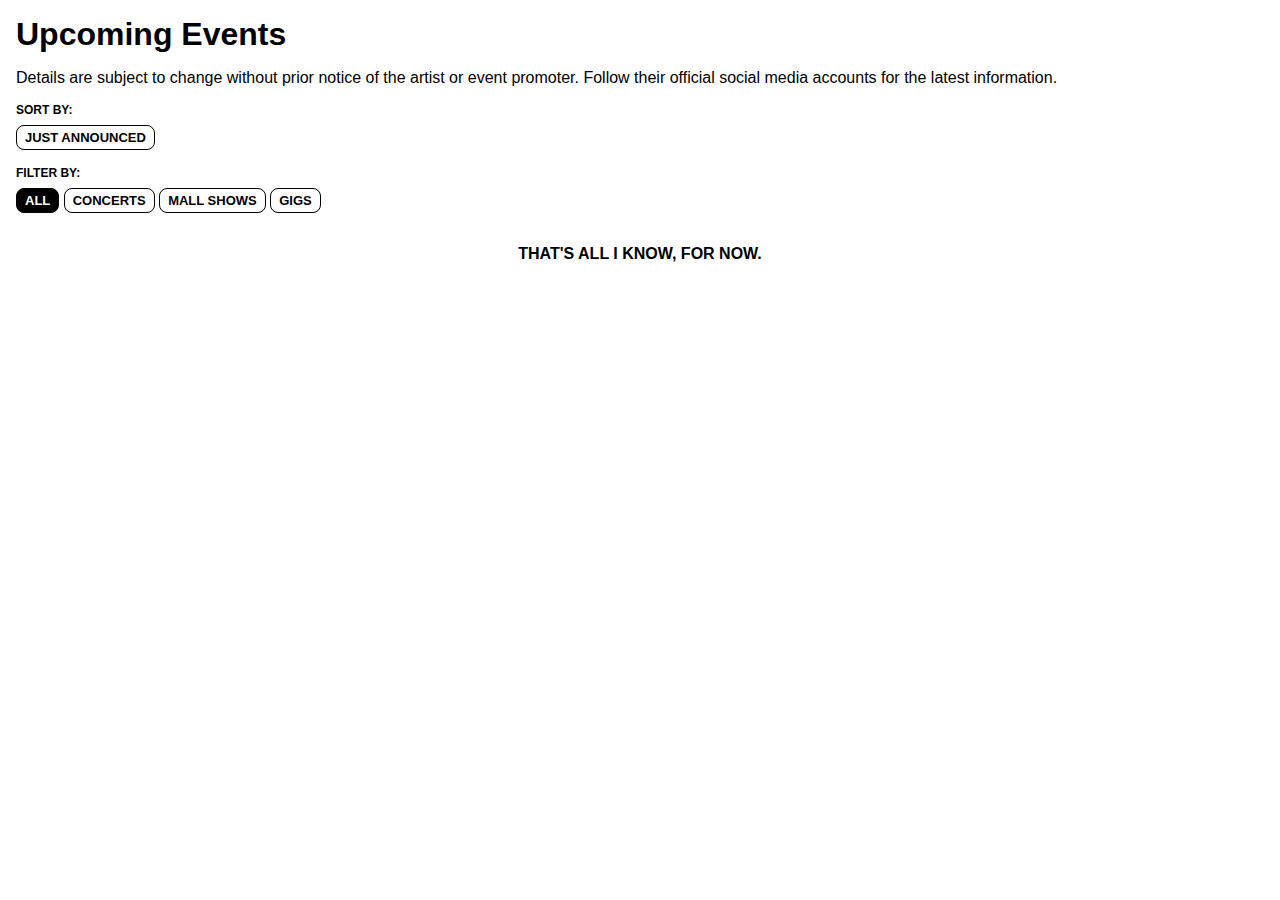
==== index.html @ 895b8d55 "Create filter based on event type" ====
<!DOCTYPE html>
<html lang="en">
<head>
    <meta charset="UTF-8">
    <meta name="viewport" content="width=device-width, initial-scale=1.0">
    <title>Upcoming Events • yohancon</title>
    <link rel="stylesheet" href="./css/style.css">
</head>
<body>
    <main class="main">
        <h1>Upcoming Events</h1>
        <p class="main-desc">Details are subject to change without prior notice of the artist or event promoter. Follow their official social media accounts for the latest information.</p>
        <section class="sort">
            <p class="sort-desc">Sort by:</p>
            <button id="new">Just Announced</button>
        </section>
        <section class="filter">
            <p class="filter-desc">Filter by:</p>
            <section>
                <button class="filter clicked" id="all">All</button>
                <button class="filter" id="concert">Concerts</button>
                <button class="filter" id="mall">Mall Shows</button>
                <button class="filter" id="gig">Gigs</button>
            </section>
        </section>

    </main>
    <footer>
        That's all I know, for now.
    </footer>


    <script src="./js/venues.js"></script>
    <script src="./js/events.js"></script>
    <script>
        function createBoard(arr) {
            for (const item of arr) {
                const row = document.createElement('article');
                
                const row_head = document.createElement('div');
                row_head.className = "title";
                row_head.textContent = `${item.artist.join(" • ")}`;

                const row_venue = document.createElement('div');
                row_venue.className = "venue";
                row_venue.textContent = `${item.venue}`;

                const row_date = document.createElement('div');
                row_date.className = "date";
                row_date.textContent = `${item.date.toLocaleDateString()}`;

                row.appendChild(row_head);
                row.appendChild(row_venue);
                row.appendChild(row_date);
                board.appendChild(row);
            }
        }

        function removeBoard() {
            const boardItems = Array.from(document.querySelectorAll("article"));
        
            for (const item of boardItems) {
                board.removeChild(item);
            }
        }

        const board = document.querySelector('main');
        const btnNew = document.querySelector('#new');
        const btnList = Array.from(document.querySelectorAll('button.filter'));
        
        const finalList = events.filter(item => (item.date >= new Date()));
        finalList.sort((a, b) => a.date - b.date);


        for (const button of btnList) {
            button.addEventListener('click', (e) => {
                for (const btn of btnList) {
                    btn.classList.remove("clicked");
                }

                button.classList.toggle("clicked");
                btnNew.classList.remove("clicked");
                let list;

                switch (button.getAttribute('id')) {
                    case 'all': 
                        list = events.filter(item => (item.date >= new Date()));
                        break;
                    default:
                        if(button.classList.contains("clicked")) {
                            list = events.filter(item => ((Object.hasOwn(item, 'type')) && (item.type == button.getAttribute("id")) && item.date >= new Date()));
                        } 
                        break;
                }

                // Checks if Recently Announced is clicked, sorts based on the result
                if(btnNew.classList.contains("clicked")) {
                    list.sort((a, b) => b.announced - a.announced);
                } else {
                    list.sort((a, b) => a.date - b.date);
                }

                removeBoard();
                createBoard(list);
            })
        }

        btnNew.addEventListener('click', (e) => {
            for (const btn of btnList) {
                if(!(btn.getAttribute('id') == 'all')) {
                    btn.classList.remove("clicked");
                } else {
                    btn.classList.add("clicked");
                }
            }

            btnNew.classList.toggle("clicked");
            let list;

            if(btnNew.classList.contains("clicked")) {
                list = events.filter(item => ((item.announced <= new Date()) && (item.date >= new Date())));
                list.sort((a, b) => b.announced - a.announced);

            } else {
                list = events.filter(item => (item.date >= new Date()));
                list.sort((a, b) => a.date - b.date);
            }

            removeBoard();
            createBoard(list);
        });

        createBoard(finalList);

    </script>
</body>
</html>
---- css/style.css ----
* {
    font-family: "Helvetica Neue", Helvetica, Arial, sans-serif;
    margin: 0;
    padding: 0;
}

main {
    padding: 16px;
}

p.sort-desc,
p.filter-desc {
    font-size: 12px;
	font-weight: bold;
    padding-bottom: 8px;
    text-transform: uppercase;
}

button {
    background-color: inherit;
    border: 1px solid black;
    border-radius: 8px;
    font-size: 13px;
	font-weight: bold;
    padding: 4px 8px;
    text-transform: uppercase;
}

button.clicked {
    background-color: black;
    color: white;
}

button:hover {
    cursor: pointer;
}

article {
    padding: 16px 0 12px;
    display: flex;
    flex-wrap: wrap;
    border-bottom: 0.5px solid #0000004a;
}

article:first-of-type {
    border-top: 2px solid #0000004a;
}
article:last-of-type {
    border-bottom: 2px solid #0000004a;
}

h1,
p.main-desc,
section.sort,
section.filter {
    /* font-weight: lighter; */
    padding-bottom: 16px;
}

div {
    padding-bottom: 2px;
}

.title,
.venue {
	text-transform: uppercase;
	font-weight: bold;
}

.title {
    flex: 100%;
}

.venue, 
.date {
    color: #000000a7;
    flex: content;
}

.venue {
    font-size: 14px;
}

.date {
    font-size: 14px;
    text-align: end;
}

footer {
    font-weight: bold;
    padding: 0 16px 16px;
    text-align: center;
    text-transform: uppercase;
}
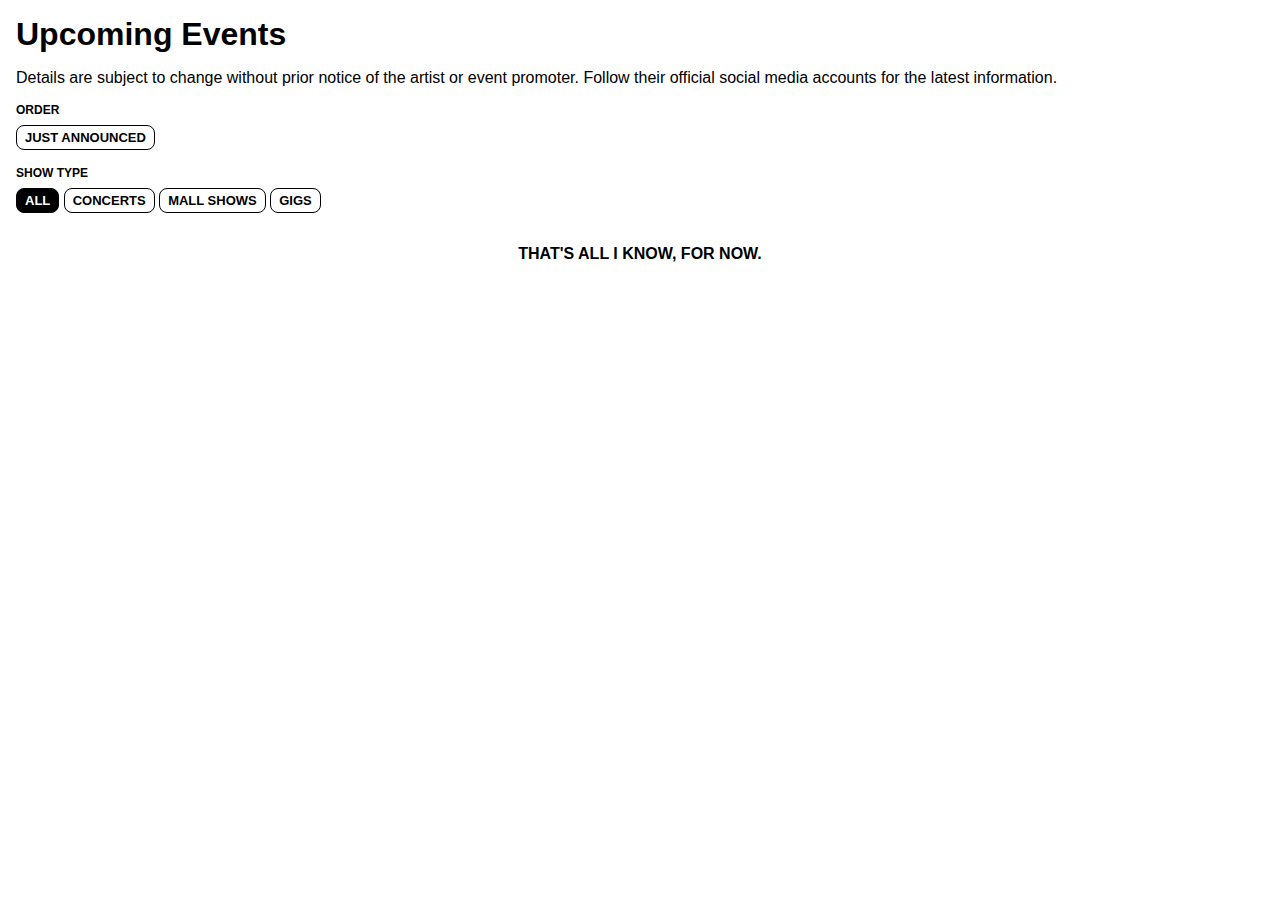
==== commit 2f5584c1: "Update filter to display days of the week" ====
--- a/index.html
+++ b/index.html
@@ -11,11 +11,11 @@
         <h1>Upcoming Events</h1>
         <p class="main-desc">Details are subject to change without prior notice of the artist or event promoter. Follow their official social media accounts for the latest information.</p>
         <section class="sort">
-            <p class="sort-desc">Sort by:</p>
+            <p class="sort-desc">ORDER</p>
             <button id="new">Just Announced</button>
         </section>
         <section class="filter">
-            <p class="filter-desc">Filter by:</p>
+            <p class="filter-desc">Show Type</p>
             <section>
                 <button class="filter clicked" id="all">All</button>
                 <button class="filter" id="concert">Concerts</button>
@@ -47,7 +47,7 @@
 
                 const row_date = document.createElement('div');
                 row_date.className = "date";
-                row_date.textContent = `${item.date.toLocaleDateString()}`;
+                row_date.textContent = `${getDate(item.date)}`;
 
                 row.appendChild(row_head);
                 row.appendChild(row_venue);
@@ -64,11 +64,57 @@
             }
         }
 
+        function getFullDate(dateArg) {
+            return new Date(dateArg.toDateString());
+        }
+
+        function getDaysFromMilliseconds(num) {
+            return (num / 1000 / 60 / 60 / 24);
+        }
+
+        function getDayOfTheWeek(num) {
+            switch (num.getDay()) {
+                case 0:
+                    return "Sunday";
+                case 1:
+                    return "Monday";
+                case 2:
+                    return "Tuesday";
+                case 3:
+                    return "Wednesday";
+                case 4:
+                    return "Thursday";
+                case 5:
+                    return "Friday";
+                default:
+                    return "Saturday";
+            }
+        }
+
+        function getDate(dateArg) {
+            let totalDays = getDaysFromMilliseconds(getFullDate(dateArg) - getFullDate(new Date()));
+            switch(totalDays) {
+                case 0:
+                    return "Today";
+                case 1: 
+                    return "Tomorrow";
+                case 2:
+                case 3:
+                case 4:
+                case 5:
+                case 6:
+                case 7:
+                    return getDayOfTheWeek(dateArg);
+                default:
+                    return dateArg.toLocaleDateString();
+            }
+        }
+
         const board = document.querySelector('main');
         const btnNew = document.querySelector('#new');
         const btnList = Array.from(document.querySelectorAll('button.filter'));
         
-        const finalList = events.filter(item => (item.date >= new Date()));
+        const finalList = events.filter(item => (item.date >= getFullDate(new Date())));
         finalList.sort((a, b) => a.date - b.date);
 
 
@@ -84,12 +130,12 @@
 
                 switch (button.getAttribute('id')) {
                     case 'all': 
-                        list = events.filter(item => (item.date >= new Date()));
+                        list = events.filter(item => (item.date >= getFullDate(new Date())));
                         break;
                     default:
                         if(button.classList.contains("clicked")) {
-                            list = events.filter(item => ((Object.hasOwn(item, 'type')) && (item.type == button.getAttribute("id")) && item.date >= new Date()));
-                        } 
+                            list = events.filter(item => ((Object.hasOwn(item, 'type')) && (item.type == button.getAttribute("id")) && item.date >= getFullDate(new Date())));
+                        }
                         break;
                 }
 
@@ -118,11 +164,11 @@
             let list;
 
             if(btnNew.classList.contains("clicked")) {
-                list = events.filter(item => ((item.announced <= new Date()) && (item.date >= new Date())));
+                list = events.filter(item => ((item.announced <= getFullDate(new Date())) && (item.date >= getFullDate(new Date()))));
                 list.sort((a, b) => b.announced - a.announced);
 
             } else {
-                list = events.filter(item => (item.date >= new Date()));
+                list = events.filter(item => (item.date >= getFullDate(new Date())));
                 list.sort((a, b) => a.date - b.date);
             }
 
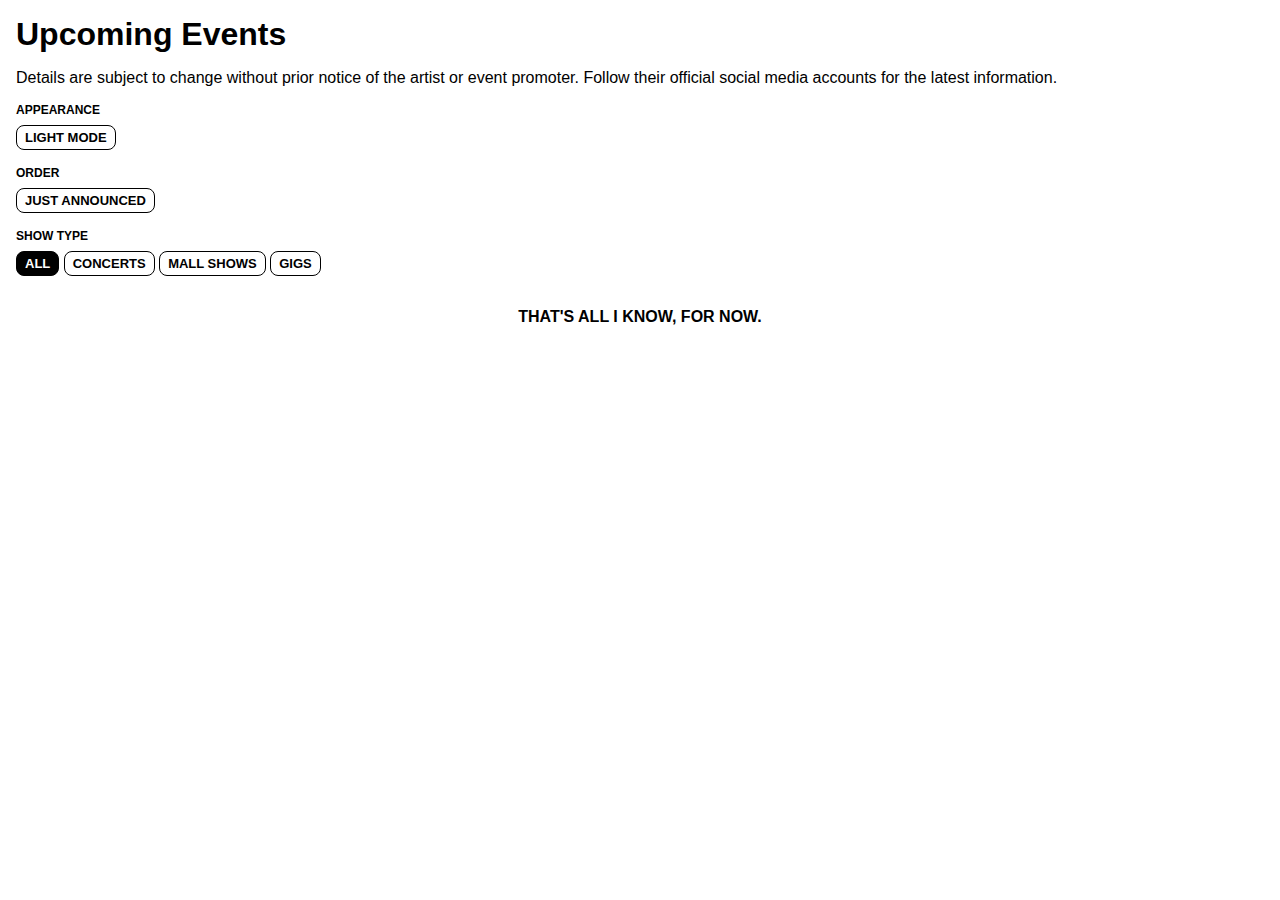
==== commit 9cbc5629: "Add Dark Mode, update list" ====
--- a/index.html
+++ b/index.html
@@ -10,6 +10,10 @@
     <main class="main">
         <h1>Upcoming Events</h1>
         <p class="main-desc">Details are subject to change without prior notice of the artist or event promoter. Follow their official social media accounts for the latest information.</p>
+        <section class="appearance">
+            <p class="appearance-desc">APPEARANCE</p>
+            <button id="mode">Light Mode</button>
+        </section>
         <section class="sort">
             <p class="sort-desc">ORDER</p>
             <button id="new">Just Announced</button>
@@ -36,6 +40,7 @@
         function createBoard(arr) {
             for (const item of arr) {
                 const row = document.createElement('article');
+                row.classList.add(item.type);
                 
                 const row_head = document.createElement('div');
                 row_head.className = "title";
@@ -111,7 +116,9 @@
         }
 
         const board = document.querySelector('main');
+        const footer = document.querySelector('footer');
         const btnNew = document.querySelector('#new');
+        const btnMode = document.querySelector('#mode');
         const btnList = Array.from(document.querySelectorAll('button.filter'));
         
         const finalList = events.filter(item => (item.date >= getFullDate(new Date())));
@@ -151,6 +158,19 @@
             })
         }
 
+        btnMode.addEventListener('click', (e) => {
+            btnMode.classList.toggle("clicked");
+            if(btnMode.classList.contains("clicked")) {
+                btnMode.textContent = "Dark Mode";
+                board.classList.add("dark");
+                footer.classList.add("dark");
+            } else {
+                btnMode.textContent = "Light Mode";
+                board.classList.remove("dark");
+                footer.classList.add("dark");
+            }
+        });
+
         btnNew.addEventListener('click', (e) => {
             for (const btn of btnList) {
                 if(!(btn.getAttribute('id') == 'all')) {
--- a/css/style.css
+++ b/css/style.css
@@ -8,6 +8,7 @@
     padding: 16px;
 }
 
+p.appearance-desc,
 p.sort-desc,
 p.filter-desc {
     font-size: 12px;
@@ -31,6 +32,13 @@
     color: white;
 }
 
+button#mode.clicked,
+.dark > section > button.clicked,
+.dark > section > section > button.clicked {
+    background-color: white;
+    color: black;
+}
+
 button:hover {
     cursor: pointer;
 }
@@ -51,6 +59,7 @@
 
 h1,
 p.main-desc,
+section.appearance,
 section.sort,
 section.filter {
     /* font-weight: lighter; */
@@ -91,4 +100,55 @@
     padding: 0 16px 16px;
     text-align: center;
     text-transform: uppercase;
-}+}
+
+.dark {
+    color: white;
+    background-color: black;
+}
+
+.dark > section > button,
+.dark > section > section > button
+ {
+    border-color: white;
+    color: white;
+}
+
+.dark > article {
+    border-color: #ffffff95;
+}
+
+.dark > article > .venue,
+.dark > article > .date {
+    color: #ffffff95;
+}
+
+/* #concert {
+    border-color: red;
+    color: red;
+}
+
+#concert.clicked {
+    background-color: red;
+    color: white;
+}
+
+#mall {
+    border-color: blue;
+    color: blue;
+}
+
+#mall.clicked {
+    background-color: blue;
+    color: white;
+}
+
+#gig {
+    border-color: green;
+    color: green;
+}
+
+#gig.clicked {
+    background-color: green;
+    color: white;
+} */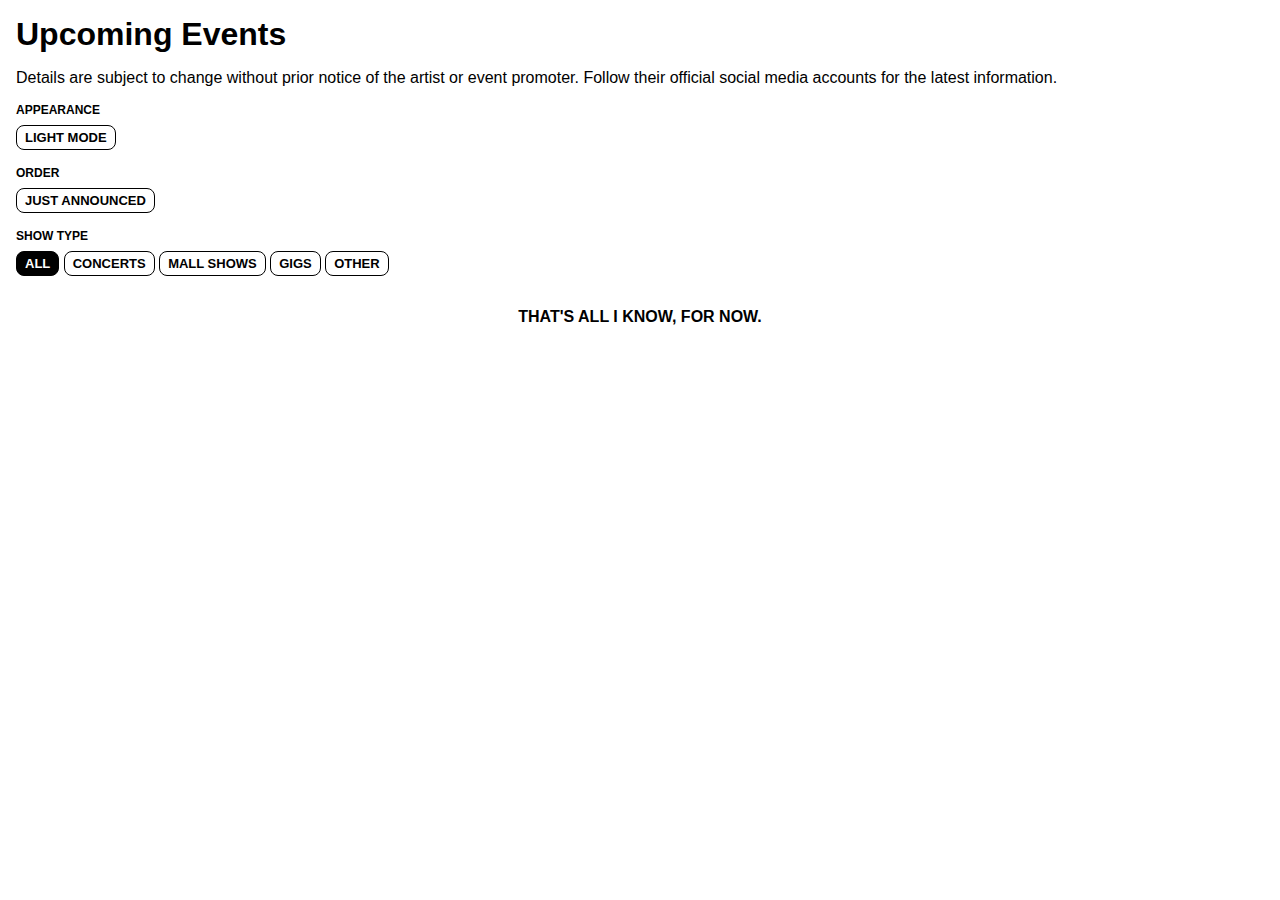
==== commit cfa6fcbd: "Create Other filter, include time" ====
--- a/index.html
+++ b/index.html
@@ -25,6 +25,7 @@
                 <button class="filter" id="concert">Concerts</button>
                 <button class="filter" id="mall">Mall Shows</button>
                 <button class="filter" id="gig">Gigs</button>
+                <button class="filter" id="other">Other</button>
             </section>
         </section>
 
@@ -52,7 +53,7 @@
 
                 const row_date = document.createElement('div');
                 row_date.className = "date";
-                row_date.textContent = `${getDate(item.date)}`;
+                row_date.textContent = `${getDate(item.date)}${getShowTime(item.date)}`;
 
                 row.appendChild(row_head);
                 row.appendChild(row_venue);
@@ -96,6 +97,35 @@
             }
         }
 
+        function getMonthName(num) {
+            switch (num) {
+                case 0:
+                    return "January";
+                case 1:
+                    return "February";
+                case 2:
+                    return "March";
+                case 3:
+                    return "April";
+                case 4:
+                    return "May";
+                case 5:
+                    return "June";
+                case 6:
+                    return "July";
+                case 7:
+                    return "August";
+                case 8:
+                    return "September";
+                case 9:
+                    return "October";
+                case 10:
+                    return "November";
+                case 11:
+                    return "December";
+            }
+        }
+
         function getDate(dateArg) {
             let totalDays = getDaysFromMilliseconds(getFullDate(dateArg) - getFullDate(new Date()));
             switch(totalDays) {
@@ -108,10 +138,27 @@
                 case 4:
                 case 5:
                 case 6:
-                case 7:
                     return getDayOfTheWeek(dateArg);
                 default:
-                    return dateArg.toLocaleDateString();
+                    return `${getMonthName(dateArg.getMonth())} ${dateArg.getDate()}`;
+            }
+        }
+
+        function getShowTime(date){
+            if (date.getHours() > 12) {
+                return ` • ${date.getHours() - 12}${getShowMins(date.getMinutes())} PM`;
+            } else if (date.getHours() == 0) {
+                return ``;
+            } else {
+                return ` • ${date.getHours()}${getShowMins(date.getMinutes())} AM`;
+            }
+        }
+
+        function getShowMins(date) {
+            if(date == 0) {
+                return ``;
+            } else {
+                return `:${date}`;
             }
         }
 
@@ -125,6 +172,7 @@
         finalList.sort((a, b) => a.date - b.date);
 
 
+
         for (const button of btnList) {
             button.addEventListener('click', (e) => {
                 for (const btn of btnList) {
@@ -137,7 +185,7 @@
 
                 switch (button.getAttribute('id')) {
                     case 'all': 
-                        list = events.filter(item => (item.date >= getFullDate(new Date())));
+                        list = events.filter(item => (item.date >= getFullDate(new Date()))).slice(0,99);
                         break;
                     default:
                         if(button.classList.contains("clicked")) {
@@ -184,7 +232,7 @@
             let list;
 
             if(btnNew.classList.contains("clicked")) {
-                list = events.filter(item => ((item.announced <= getFullDate(new Date())) && (item.date >= getFullDate(new Date()))));
+                list = events.filter(item => ((item.announced <= new Date()) && (item.date >= getFullDate(new Date()))));
                 list.sort((a, b) => b.announced - a.announced);
 
             } else {
--- a/css/style.css
+++ b/css/style.css
@@ -103,8 +103,12 @@
 }
 
 .dark {
-    color: white;
-    background-color: black;
+    color: rgb(232, 232, 232);
+    background-color: #1f1f1f;
+}
+
+.dark > article {
+    color: rgb(189, 193, 198);
 }
 
 .dark > section > button,
@@ -115,12 +119,12 @@
 }
 
 .dark > article {
-    border-color: #ffffff95;
+    border-color: #ffffff9d;
 }
 
 .dark > article > .venue,
 .dark > article > .date {
-    color: #ffffff95;
+    color: #ffffff9d;
 }
 
 /* #concert {
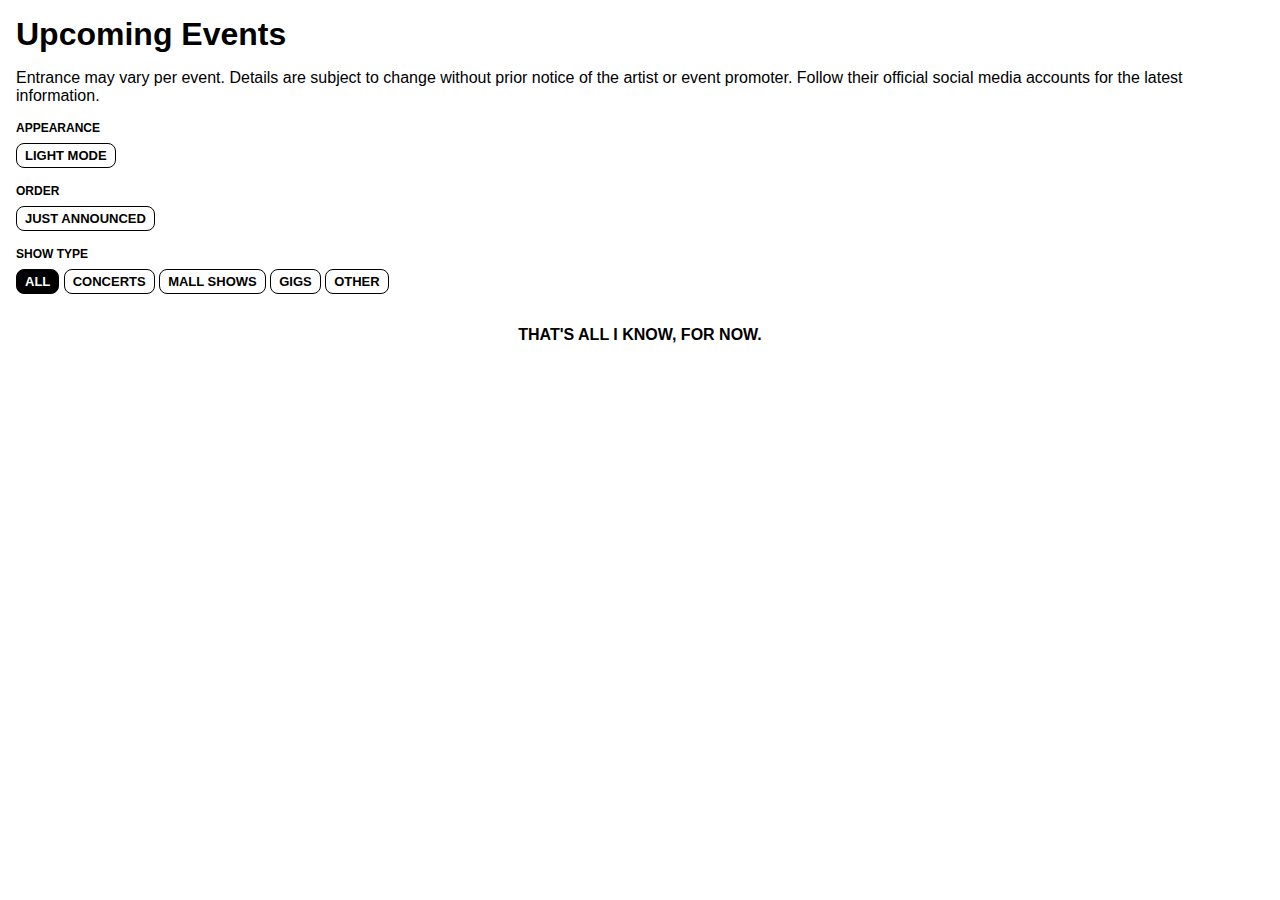
==== commit 206ba237: "Update description, event list" ====
--- a/index.html
+++ b/index.html
@@ -9,7 +9,7 @@
 <body>
     <main class="main">
         <h1>Upcoming Events</h1>
-        <p class="main-desc">Details are subject to change without prior notice of the artist or event promoter. Follow their official social media accounts for the latest information.</p>
+        <p class="main-desc">Entrance may vary per event. Details are subject to change without prior notice of the artist or event promoter. Follow their official social media accounts for the latest information.</p>
         <section class="appearance">
             <p class="appearance-desc">APPEARANCE</p>
             <button id="mode">Light Mode</button>
@@ -53,7 +53,7 @@
 
                 const row_date = document.createElement('div');
                 row_date.className = "date";
-                row_date.textContent = `${getDate(item.date)}${getShowTime(item.date)}`;
+                row_date.textContent = `${getShowTime(item.date)}${getDate(item.date)}`;
 
                 row.appendChild(row_head);
                 row.appendChild(row_venue);
@@ -146,11 +146,11 @@
 
         function getShowTime(date){
             if (date.getHours() > 12) {
-                return ` • ${date.getHours() - 12}${getShowMins(date.getMinutes())} PM`;
+                return `${date.getHours() - 12}${getShowMins(date.getMinutes())} PM • `;
             } else if (date.getHours() == 0) {
                 return ``;
             } else {
-                return ` • ${date.getHours()}${getShowMins(date.getMinutes())} AM`;
+                return `${date.getHours()}${getShowMins(date.getMinutes())} AM • `;
             }
         }
 
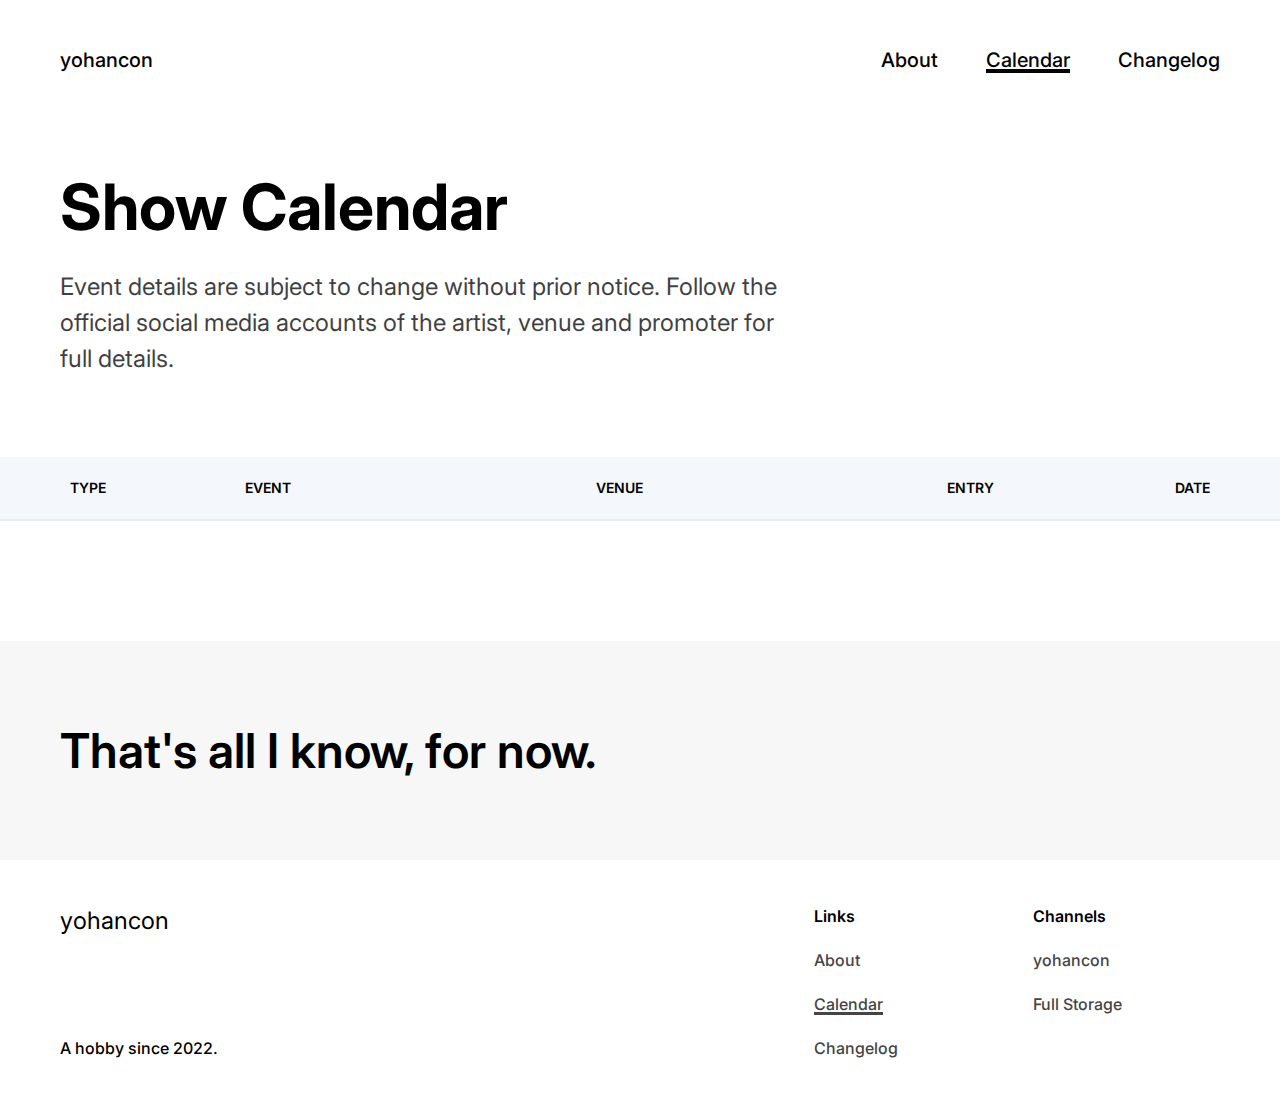
==== commit bfff4831: "Rename draft_events to index.html" ====
--- a/index.html
+++ b/index.html
@@ -3,79 +3,498 @@
 <head>
     <meta charset="UTF-8">
     <meta name="viewport" content="width=device-width, initial-scale=1.0">
-    <title>Upcoming Events • yohancon</title>
-    <link rel="stylesheet" href="./css/style.css">
+    <link rel="preconnect" href="https://fonts.googleapis.com">
+    <link rel="preconnect" href="https://fonts.gstatic.com" crossorigin>
+    <link href="https://fonts.googleapis.com/css2?family=Inter:ital,opsz,wght@0,14..32,100..900;1,14..32,100..900&display=swap" rel="stylesheet">
+
+    <title>Show Calendar • yohancon</title>
+    <style>
+        * {
+            box-sizing: border-box;
+            font-family: "Inter", sans-serif;
+            font-weight: 500;
+            margin: 0;
+            padding: 0;
+        }
+
+        nav,
+        .items {
+            display: flex;
+            align-items: center;
+        }
+
+        nav {
+            justify-content: space-between;
+            line-height: 150%;
+            flex-wrap: wrap;
+            row-gap: 24px;
+            padding: 48px 60px;
+        }
+
+        .site_name,
+        .items_page {
+            font-size: 20px;
+        }
+
+        .items {
+            column-gap: 48px;
+            flex-wrap: wrap;
+        }
+
+        .highlight {
+            text-decoration: underline;
+            text-decoration-thickness: 20%;
+            /* border-bottom: 2px solid black; */
+        }
+
+        main {
+            padding: 0;
+            display: flex;
+            flex-direction: column;
+            row-gap: 80px;
+        }
+
+        main > section:last-of-type {
+            margin-bottom: 120px;
+        }
+
+        .main_heading {
+            padding: 0 60px;
+            display: flex;
+            flex-direction: column;
+            align-items: start;
+            row-gap: 40px;
+            margin-top: 48px;
+            max-width: 844px;
+        }
+
+        .page_title {
+            display: flex;
+            flex-direction: column;
+            row-gap: 24px;
+        }
+
+        .page_title h1 {
+            font-size: 64px;
+            font-weight: 700;
+            letter-spacing: -2%;
+        }
+
+        .page_title p {
+            font-size: 24px;
+            font-weight: 400;
+            line-height: 150%;
+            opacity: 75%;
+        }
+
+
+        article {
+            display: flex;
+            flex-direction: row;
+            justify-content: space-between;
+            min-height: 64px;
+            align-items: center;
+            padding: 12px 70px;
+        }
+
+        article > * {
+            flex: 1;
+            font-size: 16px;
+        }
+
+        /* article.new {
+            background: #EBF0FA;
+        } */
+
+        article:not(.content_header):nth-child(odd) {
+            background-color: #F9FAFC;
+        }
+
+        article:not(.content_header):hover {
+            background-color: #F2F5FA;
+        }
+        
+        .content_header {
+            background-color: #F4F7FC;
+            border-bottom: 2px solid #E9EDF5;
+            position: sticky;
+            top: 0;
+        }
+
+        .content_header > p,
+        .content_header > .event_main_details > p {
+            font-weight: 600;
+            font-size: 14px;
+            line-height: 16px;
+            letter-spacing: 4%;
+            text-transform: uppercase;
+        }
+
+        .event_main_details {
+            flex: 4;
+            display: flex;
+            flex-direction: row;
+            flex-wrap: wrap;
+            align-items: center;
+        }
+
+        .event_title,
+        .event_venue {
+            flex: 2;
+        }
+
+        .event_entry {
+            flex: 0.5;
+        }
+
+        .event_entry_text {
+            border-radius: 10px;
+            padding: 2px 10px;
+            max-width: fit-content;
+        }
+        
+        .event_entry_text.free {
+            background-color: #E1FCEF;
+            color: #14804A;
+        }
+
+        .event_entry_text.paid {
+            background-color: #E9EDF5;
+            color: #5A6376;
+        }
+
+        .event_type,
+        .event_entry {
+            font-size: 14px;
+        }
+
+        .event_entry {
+            text-transform: capitalize;
+        }
+
+        .event_date {
+            text-align: right;
+        }
+
+        .event_date:not(.content_header > .event_date), 
+        .event_date_date {
+            color: #464F60;
+        }
+
+        .event_date_time,
+        .event_entry:not(.content_header > .event_entry) {
+            color: #687182;
+        }
+        
+
+        .endquote_heading {
+            padding: 80px 60px;
+            display: flex;
+            flex-direction: column;
+            background-color: #f7f7f7;
+        }
+
+        .endquote {
+            font-size: 48px;
+            font-weight: 600;
+            letter-spacing: -2%;
+        }
+
+
+        footer {
+            display: flex;
+            flex-direction: row;
+            flex-wrap: wrap;
+            column-gap: 32px;
+            row-gap: 24px;
+            justify-content: start;
+            align-content: center;
+            padding: 46px 60px;
+        }
+
+        .site, .topic {
+            display: flex;
+            flex-direction: column;
+        }
+
+        .site {
+            flex-basis: auto;
+            justify-content: space-between;
+            margin-right: auto;
+        }
+
+        .site > .site_title {
+            font-size: 24px;
+            font-weight: 400;
+        }
+
+        .topics {
+            display: flex;
+            flex-direction: row;
+            column-gap: 32px;
+            flex-basis: 406px;
+        }
+        
+        .topic {
+            row-gap: 24px;
+            font-size: 16px;
+            font-weight: 500;
+            flex-basis: 187px;
+        }
+
+        .topic_title {
+            font-weight: 600;
+        }
+        
+        .topic > .topic_link {
+            color: #454545;
+        }
+
+        a.topic_link {
+            text-decoration: none;
+        }
+        
+        
+        @media only screen and (max-width: 800px) {
+            .event_venue {
+                color: #464F60;
+            }
+
+            .event_type,
+            .event_entry {
+                display: none;
+            }
+
+            nav,
+            .main_heading,
+            section.endquote_heading,
+            footer {
+                padding-left: 20px;
+                padding-right: 20px;
+            }
+
+            nav {
+                padding-top: 24px;
+                padding-bottom: 24px;
+            }
+            
+            article {
+                padding-left: 12px;
+                padding-right: 12px;
+            }
+
+            .page_title > h1{
+                font-size: 48px;
+            }
+
+            .endquote {
+                font-size: 32px;
+            }
+
+            .event_main_details {
+                column-gap: 8px;
+            }
+
+            .site {
+                gap: 16px;
+            }
+        }
+
+        @media only screen and (max-width: 480px) {
+            .event_main_details {
+                flex-direction: column;
+                align-items: start;
+                justify-content: center;
+            }
+
+            nav,
+            .main_heading,
+            section.endquote_heading,
+            footer {
+                padding-left: 16px;
+                padding-right: 16px;
+            }
+
+            nav {
+                gap: 12px;
+                padding-top: 16px;
+                padding-bottom: 16px;
+            }
+
+            .items {
+                column-gap: 20px;
+            }
+
+            .items_page {
+                font-size: 16px;
+            }
+
+            .page_title > h1{
+                font-size: 36px;
+            }
+
+            .page_title > p {
+                font-size: 16px;
+            }
+
+            .content_header .event_venue {
+                display: none;
+            }
+
+            article {
+                min-height: 48px;
+            }
+
+            article > div,
+            article > p {
+                font-size: 14px;
+            }
+
+            .event_main_details,
+            .event_date {
+                flex: content;
+            }
+
+            .endquote {
+                font-size: 28px;
+            }
+
+            .topic {
+                row-gap: 20px;
+            }
+        }
+    </style>
 </head>
 <body>
-    <main class="main">
-        <h1>Upcoming Events</h1>
-        <p class="main-desc">Entrance may vary per event. Details are subject to change without prior notice of the artist or event promoter. Follow their official social media accounts for the latest information.</p>
-        <section class="appearance">
-            <p class="appearance-desc">APPEARANCE</p>
-            <button id="mode">Light Mode</button>
+    <nav>
+        <div class="site_name">yohancon</div>
+        <section class="items">
+            <div class="items_page">About</div>
+            <div class="items_page highlight">Calendar</div>
+            <div class="items_page">Changelog</div>
         </section>
-        <section class="sort">
-            <p class="sort-desc">ORDER</p>
-            <button id="new">Just Announced</button>
-        </section>
-        <section class="filter">
-            <p class="filter-desc">Show Type</p>
-            <section>
-                <button class="filter clicked" id="all">All</button>
-                <button class="filter" id="concert">Concerts</button>
-                <button class="filter" id="mall">Mall Shows</button>
-                <button class="filter" id="gig">Gigs</button>
-                <button class="filter" id="other">Other</button>
+    </nav>
+
+    <main>
+        <section class="main_heading">
+            <section class="page_title">
+                <h1>Show Calendar</h1>
+                <p>Event details are subject to change without prior notice. Follow the official social media accounts of the artist, venue and promoter for full details.</p>
             </section>
         </section>
 
+        <section class="main_content">
+            <article class="content_header">
+                <p class="event_type">Type</p>
+                <div class="event_main_details">
+                    <p class="event_title">Event</p>
+                    <p class="event_venue">Venue</p>
+                </div>
+                <p class="event_entry">Entry</p>
+                <p class="event_date">Date</p>
+            </article>
+        </section>
     </main>
+
+    <section class="endquote_heading">
+        <div class="endquote">That's all I know, for now.</div>
+    </section>
+
     <footer>
-        That's all I know, for now.
+        <section class="site">
+            <div class="site_title">yohancon</div>
+            <div class="socials">A hobby since 2022.</div>
+        </section>
+
+        <section class="topics">
+            <section class="topic">
+                <div class="topic_title">Links</div>
+                <div class="topic_link">About</div>
+                <div class="topic_link highlight">Calendar</div>
+                <div class="topic_link">Changelog</div>
+            </section>
+    
+            <section class="topic">
+                <div class="topic_title">Channels</div>
+                <a class="topic_link" href="https://www.youtube.com/@yohancon" target="_blank">yohancon</a>
+                <a class="topic_link" href="https://www.youtube.com/@full.storage" target="_blank">Full Storage</a>
+            </section>
+        </section>
     </footer>
 
-
+    
     <script src="./js/venues.js"></script>
-    <script src="./js/events.js"></script>
+    <script src="./js/eventsList.js"></script>
     <script>
-        function createBoard(arr) {
-            for (const item of arr) {
-                const row = document.createElement('article');
-                row.classList.add(item.type);
-                
-                const row_head = document.createElement('div');
-                row_head.className = "title";
-                row_head.textContent = `${item.artist.join(" • ")}`;
-
-                const row_venue = document.createElement('div');
-                row_venue.className = "venue";
-                row_venue.textContent = `${item.venue}`;
-
-                const row_date = document.createElement('div');
-                row_date.className = "date";
-                row_date.textContent = `${getShowTime(item.date)}${getDate(item.date)}`;
-
-                row.appendChild(row_head);
-                row.appendChild(row_venue);
-                row.appendChild(row_date);
-                board.appendChild(row);
-            }
-        }
-
-        function removeBoard() {
-            const boardItems = Array.from(document.querySelectorAll("article"));
-        
-            for (const item of boardItems) {
-                board.removeChild(item);
-            }
+
+        function getEntry(bool) {
+            if (bool == true) {
+                return "paid";
+            } else {
+                return "free";
+            }
+        }
+
+        function checkAnnounced(dateArg) {
+            let totalDays = getDaysFromMilliseconds(getFullDate(dateArg) - getFullDate(new Date()));
+
+            if (totalDays >= -7) {
+                return true;
+            } else {
+                return false;
+            }
+        }
+
+        function getShowTitle(obj) {
+            if (!(obj.title == "")) {
+                return obj.title;
+            } else {
+                return obj.mainAct.join(", ");
+            }
+        }
+
+        function getShowTime(date){
+            if (date.getHours() > 12) {
+                return `${date.getHours() - 12}:${getShowMins(date.getMinutes())} PM`;
+            } else if (date.getHours() == 0) {
+                return ``;
+            } else {
+                return `${date.getHours()}:${getShowMins(date.getMinutes())} AM`;
+            }
+        }
+
+        function getShowMins(date) {
+            if (date < 10) {
+                return `0${date}`;
+            } else {
+                return date;
+            }
+        }
+
+        function getShowDate(dateArg) {
+            let totalDays = getDaysFromMilliseconds(getFullDate(dateArg) - getFullDate(new Date()));
+            switch(totalDays) {
+                case 0:
+                    return "Today";
+                case 1: 
+                    return "Tomorrow";
+                case 2:
+                case 3:
+                case 4:
+                case 5:
+                case 6:
+                    return getDayOfTheWeek(dateArg);
+                default:
+                    return `${getMonthName(dateArg.getMonth())} ${dateArg.getDate()}`;
+            }
+        }
+
+        function getDaysFromMilliseconds(num) {
+            return (num / 1000 / 60 / 60 / 24);
         }
 
         function getFullDate(dateArg) {
             return new Date(dateArg.toDateString());
-        }
-
-        function getDaysFromMilliseconds(num) {
-            return (num / 1000 / 60 / 60 / 24);
         }
 
         function getDayOfTheWeek(num) {
@@ -126,126 +545,80 @@
             }
         }
 
-        function getDate(dateArg) {
-            let totalDays = getDaysFromMilliseconds(getFullDate(dateArg) - getFullDate(new Date()));
-            switch(totalDays) {
-                case 0:
-                    return "Today";
-                case 1: 
-                    return "Tomorrow";
-                case 2:
-                case 3:
-                case 4:
-                case 5:
-                case 6:
-                    return getDayOfTheWeek(dateArg);
-                default:
-                    return `${getMonthName(dateArg.getMonth())} ${dateArg.getDate()}`;
-            }
-        }
-
-        function getShowTime(date){
-            if (date.getHours() > 12) {
-                return `${date.getHours() - 12}${getShowMins(date.getMinutes())} PM • `;
-            } else if (date.getHours() == 0) {
-                return ``;
+        const board = document.querySelector('.main_content');
+        const finalList = eventList.filter(item => (item.date >= getFullDate(new Date())));
+        finalList.sort((a, b) => {
+            if (getShowTitle(a) < getShowTitle(b)) {
+                return -1;
+            } 
+            
+            if (getShowTitle(a) > getShowTitle(b)) {
+                return 1;
+            }
+            
+            return 0;
+        });
+
+        finalList.sort((a, b) => a.date - b.date);
+
+        for(const event of finalList) {
+            const piece = document.createElement('article');
+            piece.classList.add(getEntry(event.paid));
+            if (checkAnnounced(event.announced)) {
+                piece.classList.add('new');
+            }
+
+            const eventType = document.createElement('p');
+            eventType.classList.add('event_type');
+            eventType.textContent = event.type;
+
+            const eventMainDetails = document.createElement('div');
+            eventMainDetails.classList.add('event_main_details');
+
+            const eventTitle = document.createElement('p');
+            eventTitle.classList.add('event_title');
+            eventTitle.textContent = getShowTitle(event);
+
+            const eventVenue = document.createElement('p');
+            eventVenue.classList.add('event_venue');
+            eventVenue.textContent = event.venue;
+
+            eventMainDetails.appendChild(eventTitle);
+            eventMainDetails.appendChild(eventVenue);
+
+            const eventEntry = document.createElement('p');
+            eventEntry.classList.add('event_entry');
+
+            const eventEntryText = document.createElement('p');
+            eventEntryText.textContent = getEntry(event.paid);
+            eventEntryText.classList.add('event_entry_text');
+            eventEntryText.classList.add(getEntry(event.paid));
+            eventEntry.appendChild(eventEntryText);
+
+            const eventDate = document.createElement('div');
+            eventDate.classList.add('event_date');
+            if (getShowTime(event.date) == 0) {
+                eventDate.textContent = getShowDate(event.date);
             } else {
-                return `${date.getHours()}${getShowMins(date.getMinutes())} AM • `;
-            }
-        }
-
-        function getShowMins(date) {
-            if(date == 0) {
-                return ``;
-            } else {
-                return `:${date}`;
-            }
-        }
-
-        const board = document.querySelector('main');
-        const footer = document.querySelector('footer');
-        const btnNew = document.querySelector('#new');
-        const btnMode = document.querySelector('#mode');
-        const btnList = Array.from(document.querySelectorAll('button.filter'));
-        
-        const finalList = events.filter(item => (item.date >= getFullDate(new Date())));
-        finalList.sort((a, b) => a.date - b.date);
-
-
-
-        for (const button of btnList) {
-            button.addEventListener('click', (e) => {
-                for (const btn of btnList) {
-                    btn.classList.remove("clicked");
-                }
-
-                button.classList.toggle("clicked");
-                btnNew.classList.remove("clicked");
-                let list;
-
-                switch (button.getAttribute('id')) {
-                    case 'all': 
-                        list = events.filter(item => (item.date >= getFullDate(new Date()))).slice(0,99);
-                        break;
-                    default:
-                        if(button.classList.contains("clicked")) {
-                            list = events.filter(item => ((Object.hasOwn(item, 'type')) && (item.type == button.getAttribute("id")) && item.date >= getFullDate(new Date())));
-                        }
-                        break;
-                }
-
-                // Checks if Recently Announced is clicked, sorts based on the result
-                if(btnNew.classList.contains("clicked")) {
-                    list.sort((a, b) => b.announced - a.announced);
-                } else {
-                    list.sort((a, b) => a.date - b.date);
-                }
-
-                removeBoard();
-                createBoard(list);
-            })
-        }
-
-        btnMode.addEventListener('click', (e) => {
-            btnMode.classList.toggle("clicked");
-            if(btnMode.classList.contains("clicked")) {
-                btnMode.textContent = "Dark Mode";
-                board.classList.add("dark");
-                footer.classList.add("dark");
-            } else {
-                btnMode.textContent = "Light Mode";
-                board.classList.remove("dark");
-                footer.classList.add("dark");
-            }
-        });
-
-        btnNew.addEventListener('click', (e) => {
-            for (const btn of btnList) {
-                if(!(btn.getAttribute('id') == 'all')) {
-                    btn.classList.remove("clicked");
-                } else {
-                    btn.classList.add("clicked");
-                }
-            }
-
-            btnNew.classList.toggle("clicked");
-            let list;
-
-            if(btnNew.classList.contains("clicked")) {
-                list = events.filter(item => ((item.announced <= new Date()) && (item.date >= getFullDate(new Date()))));
-                list.sort((a, b) => b.announced - a.announced);
-
-            } else {
-                list = events.filter(item => (item.date >= getFullDate(new Date())));
-                list.sort((a, b) => a.date - b.date);
-            }
-
-            removeBoard();
-            createBoard(list);
-        });
-
-        createBoard(finalList);
-
+                const showDate = document.createElement('p');
+                showDate.classList.add('event_date_date');
+                showDate.textContent = getShowDate(event.date);
+                
+                const showTime = document.createElement('p');
+                showTime.textContent = getShowTime(event.date);
+                showTime.classList.add('event_date_time');
+
+                eventDate.appendChild(showDate);
+                eventDate.appendChild(showTime);
+            }
+
+            piece.appendChild(eventType);
+            piece.appendChild(eventMainDetails);
+            piece.appendChild(eventEntry);
+            piece.appendChild(eventDate);
+
+            board.appendChild(piece);
+        }
     </script>
 </body>
 </html>